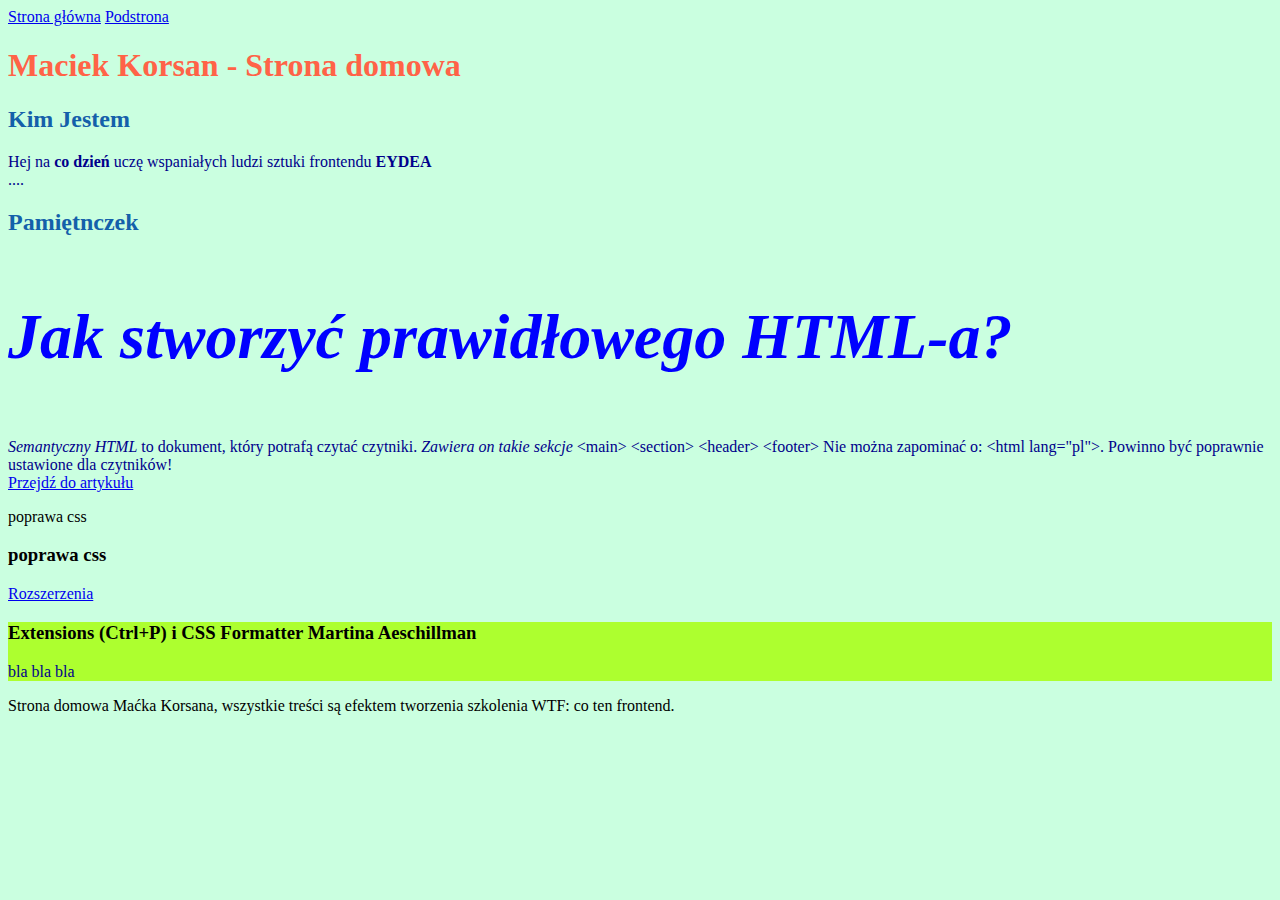
==== index.html @ 2a202f2f "initial commit" ====
<!DOCTYPE html>
<html lang="pl">

<head>
	<meta charset="UTF-8">
	<meta name="viewport" content="width=device-width, initial-scale=1.0">
	<meta http-equiv="X-UA-Compatible" content="ie=edge">
	<title>Document</title>
	<link href="style.css" rel="stylesheet" type="text/css">
</head>

<body>

	<header>
			<a href="index.html">Strona główna</a>
			<a href="podstrona.html">Podstrona</a>
	</header>

	<main>
		<header>
				<h1 class="mainHeader">Maciek Korsan - Strona domowa</h1>
		</header>
		
		<section>
			<h2 class="sectionHeader">Kim Jestem</h2>
			<p>
				Hej na <b>co dzień</b> uczę wspaniałych ludzi sztuki frontendu <strong>EYDEA</strong> <br /> ....
			</p>
		</section>

		<section>
			<h2>Pamiętnczek</h2>
			<section>
				<h3 class="diaryHeader"><em>Jak stworzyć</em> <i>prawidłowego HTML-a?</i></h3>
				<p>
					<i>Semantyczny HTML</i> to dokument, który potrafą czytać czytniki. <em>Zawiera on takie sekcje</em> &lt;main&gt;
					&lt;section&gt; &lt;header&gt; &lt;footer&gt; Nie można zapominać o: &lt;html lang="pl"&gt;. Powinno
					być poprawnie ustawione dla czytników!<br>
					<a href="podstrona.html">Przejdź do artykułu</a>
				</p>
			</section>poprawa css
			<section>
				<h3>poprawa css</h3>
				<p>
					<a href="#rozszerzenia">Rozszerzenia</a>
				</p>
			</section>
		</section>

		<section id=rozszerzenia>
			<h3>Extensions (Ctrl+P) i CSS Formatter Martina Aeschillman</h3>
			<p>bla bla bla
			</p>
		</section>
	</main>

	<footer>
			Strona domowa Maćka Korsana, wszystkie treści są efektem tworzenia szkolenia WTF: co ten frontend.
	</footer>
	<script src="main.js"></script>
</body>

</html>
---- style.css ----
body {
	background-color: #caffe0;
}

.mainHeader {
	color: tomato;
}

body h2 {
	color: #1460aa;
}3

.sectionHeader {
	color: #1460aa;
}

.diaryHeader {
	color: blue;
	font-size: 64px;
}

#rozszerzenia {
	background-color: greenyellow;
}

p {
	color: darkblue;
}
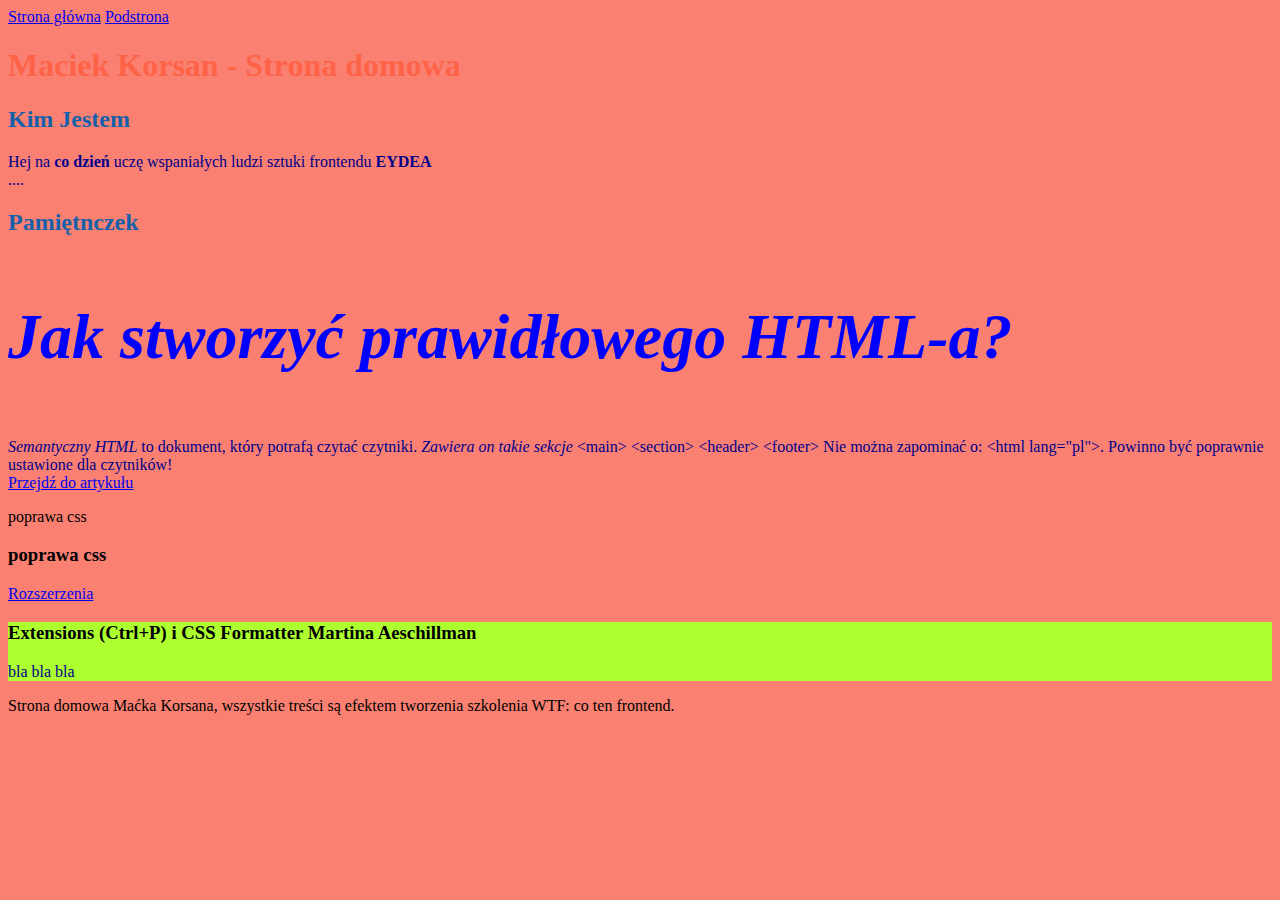
==== commit b7475935: "feat: new heading (title)" ====
--- a/index.html
+++ b/index.html
@@ -5,7 +5,7 @@
 	<meta charset="UTF-8">
 	<meta name="viewport" content="width=device-width, initial-scale=1.0">
 	<meta http-equiv="X-UA-Compatible" content="ie=edge">
-	<title>Document</title>
+	<title>Strona domowa</title>
 	<link href="style.css" rel="stylesheet" type="text/css">
 </head>
 
--- a/style.css
+++ b/style.css
@@ -1,5 +1,5 @@
 body {
-	background-color: #caffe0;
+	background-color: salmon;
 }
 
 .mainHeader {
@@ -8,7 +8,7 @@
 
 body h2 {
 	color: #1460aa;
-}3
+}
 
 .sectionHeader {
 	color: #1460aa;
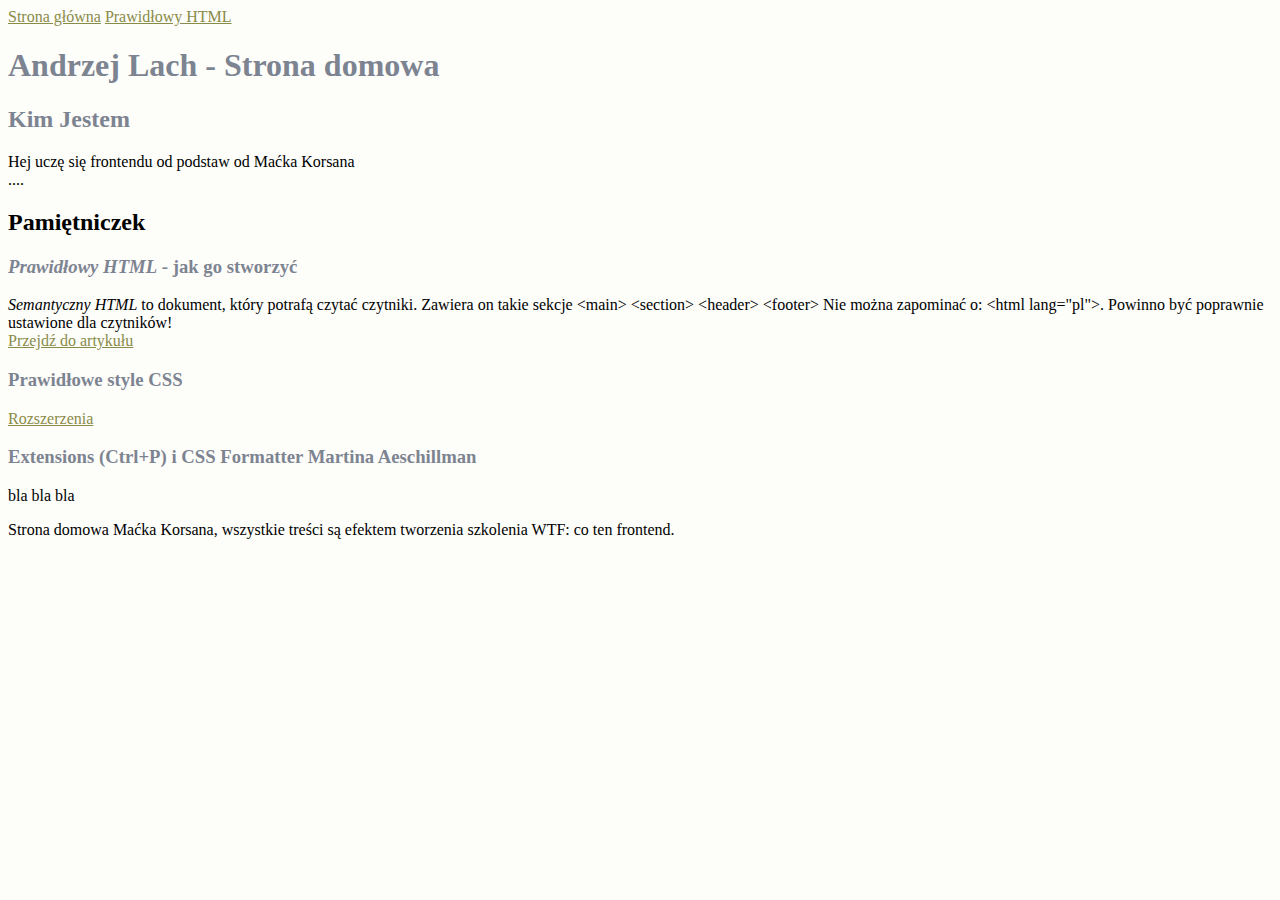
==== commit 57eb1e44: "feat: beautify colors in css" ====
--- a/index.html
+++ b/index.html
@@ -12,43 +12,42 @@
 <body>
 
 	<header>
-			<a href="index.html">Strona główna</a>
-			<a href="podstrona.html">Podstrona</a>
+			<a href="index.html" class="link">Strona główna</a>
+			<a href="prawidlowyhtml.html" class="link">Prawidłowy HTML</a>
 	</header>
 
 	<main>
 		<header>
-				<h1 class="mainHeader">Maciek Korsan - Strona domowa</h1>
+				<h1 class="mainHeader">Andrzej Lach - Strona domowa</h1>
 		</header>
 		
 		<section>
 			<h2 class="sectionHeader">Kim Jestem</h2>
 			<p>
-				Hej na <b>co dzień</b> uczę wspaniałych ludzi sztuki frontendu <strong>EYDEA</strong> <br /> ....
+				Hej uczę się frontendu od podstaw od Maćka Korsana<br /> ....
 			</p>
 		</section>
 
 		<section>
-			<h2>Pamiętnczek</h2>
+			<h2>Pamiętniczek</h2>
 			<section>
-				<h3 class="diaryHeader"><em>Jak stworzyć</em> <i>prawidłowego HTML-a?</i></h3>
+				<h3 class="diaryHeader"><em>Prawidłowy HTML</em> - jak go stworzyć</h3>
 				<p>
-					<i>Semantyczny HTML</i> to dokument, który potrafą czytać czytniki. <em>Zawiera on takie sekcje</em> &lt;main&gt;
-					&lt;section&gt; &lt;header&gt; &lt;footer&gt; Nie można zapominać o: &lt;html lang="pl"&gt;. Powinno
-					być poprawnie ustawione dla czytników!<br>
-					<a href="podstrona.html">Przejdź do artykułu</a>
+					<em>Semantyczny HTML</em> to dokument, który potrafą czytać czytniki. Zawiera on takie sekcje &lt;main&gt;
+					&lt;section&gt; &lt;header&gt; &lt;footer&gt; Nie można zapominać o: &lt;html lang="pl"&gt;. Powinno być poprawnie ustawione dla czytników!<br>
+					<a href="prawidlowyhtml.html" class="link">Przejdź do artykułu</a>
 				</p>
-			</section>poprawa css
+			</section>
 			<section>
-				<h3>poprawa css</h3>
+				<h3 class="diaryHeader">Prawidłowe style CSS</h3>
 				<p>
-					<a href="#rozszerzenia">Rozszerzenia</a>
+					<a href="#rozszerzenia" class="link">Rozszerzenia</a>
 				</p>
 			</section>
 		</section>
 
 		<section id=rozszerzenia>
-			<h3>Extensions (Ctrl+P) i CSS Formatter Martina Aeschillman</h3>
+			<h3 class="diaryHeader">Extensions (Ctrl+P) i CSS Formatter Martina Aeschillman</h3>
 			<p>bla bla bla
 			</p>
 		</section>
--- a/style.css
+++ b/style.css
@@ -1,28 +1,19 @@
 body {
-	background-color: salmon;
+	background-color: #fdfdfa;
 }
 
 .mainHeader {
-	color: tomato;
+	color: #7d8491;
 }
 
-body h2 {
-	color: #1460aa;
+.sectionHeader, .diaryHeader {
+	color: #7d8491;
 }
 
-.sectionHeader {
-	color: #1460aa;
+.thirdHeader {
+	color: #443850;
 }
 
-.diaryHeader {
-	color: blue;
-	font-size: 64px;
-}
-
-#rozszerzenia {
-	background-color: greenyellow;
-}
-
-p {
-	color: darkblue;
+.link {
+	color: #898b49;
 }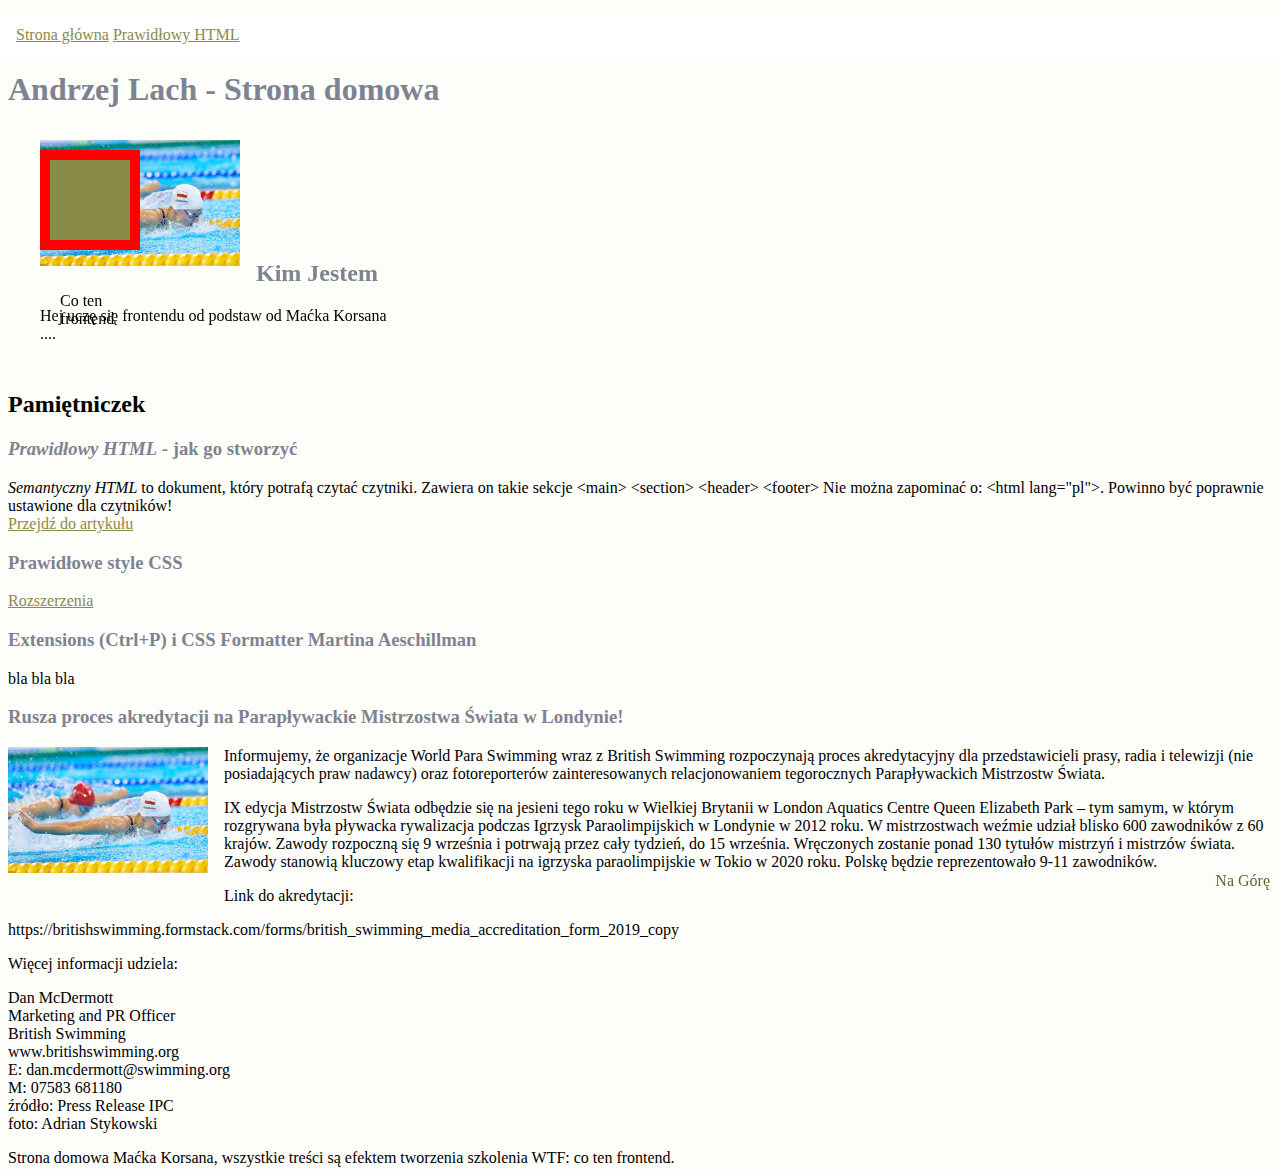
==== commit 8f8d37cc: "feat: sticky, float" ====
--- a/index.html
+++ b/index.html
@@ -11,21 +11,20 @@
 
 <body>
 
-	<header>
+	<header class="navigation">
 			<a href="index.html" class="link">Strona główna</a>
 			<a href="prawidlowyhtml.html" class="link">Prawidłowy HTML</a>
 	</header>
 
 	<main>
 		<header>
-				<h1 class="mainHeader">Andrzej Lach - Strona domowa</h1>
+				<h1 id="top" class="mainHeader">Andrzej Lach - Strona domowa</h1>
 		</header>
-		
-		<section>
+		<section class="about">
+			<img src="swim.jpg" alt="swimming" class="articlePic">
+			<div class="box">Co ten frontend</div>
 			<h2 class="sectionHeader">Kim Jestem</h2>
-			<p>
-				Hej uczę się frontendu od podstaw od Maćka Korsana<br /> ....
-			</p>
+			<p>Hej uczę się frontendu od podstaw od Maćka Korsana<br /> ....</p>
 		</section>
 
 		<section>
@@ -51,9 +50,32 @@
 			<p>bla bla bla
 			</p>
 		</section>
+
+		<section>
+				<h3 class="diaryHeader">Rusza proces akredytacji na Parapływackie Mistrzostwa Świata w Londynie!</h3>
+				<img src="swim.jpg" alt="swimming" class="articlePic">
+				<p>Informujemy, że organizacje World Para Swimming wraz z British Swimming rozpoczynają proces akredytacyjny dla przedstawicieli prasy, radia i telewizji (nie posiadających praw nadawcy) oraz fotoreporterów zainteresowanych relacjonowaniem tegorocznych Parapływackich Mistrzostw Świata.</p>
+				<p>IX edycja Mistrzostw Świata odbędzie się na jesieni tego roku w Wielkiej Brytanii w London Aquatics Centre Queen Elizabeth Park – tym samym, w którym rozgrywana była pływacka rywalizacja podczas Igrzysk Paraolimpijskich w Londynie w 2012 roku. W mistrzostwach weźmie udział blisko 600 zawodników z 60 krajów. Zawody rozpoczną się 9 września i potrwają przez cały tydzień, do 15 września. Wręczonych zostanie ponad 130 tytułów mistrzyń i mistrzów świata. Zawody stanowią kluczowy etap kwalifikacji na igrzyska paraolimpijskie w Tokio w 2020 roku. Polskę będzie reprezentowało 9-11 zawodników.
+				<p>Link do akredytacji:</p>
+						https://britishswimming.formstack.com/forms/british_swimming_media_accreditation_form_2019_copy
+						<p>Więcej informacji udziela:</p>
+						
+						<p><span>Dan McDermott</span><br>
+						Marketing and PR Officer<br>
+						British Swimming<br>
+						www.britishswimming.org<br>
+						E: dan.mcdermott@swimming.org<br>
+						M: 07583 681180<br>
+						źródło: Press Release IPC<br>
+						foto: Adrian Stykowski</p>
+		</section>
+			
+
+
 	</main>
 
 	<footer>
+			<a href="#top" class="top">Na Górę</a>
 			Strona domowa Maćka Korsana, wszystkie treści są efektem tworzenia szkolenia WTF: co ten frontend.
 	</footer>
 	<script src="main.js"></script>
--- a/style.css
+++ b/style.css
@@ -4,6 +4,7 @@
 
 .mainHeader {
 	color: #7d8491;
+	padding-top: 50px;
 }
 
 .sectionHeader, .diaryHeader {
@@ -16,4 +17,54 @@
 
 .link {
 	color: #898b49;
+}
+
+.about {
+	position: relative;
+	width: 100%;
+	max-width: 700px;
+	margin: 32px;
+	overflow: hidden;
+}
+
+.box {
+	width: 100px;
+	height: 100px;
+	background-color: #898b49;
+	padding: 10px;
+	border: 10px solid red;
+	box-sizing: border-box;
+	top: 10px;
+	right: 50%;
+	z-index: 2;
+	position: sticky;
+}
+
+.top{
+	position: fixed;
+	bottom: 10px;
+	right: 10px;
+	color: darkolivegreen;
+	text-decoration: none;
+}
+
+.navigation{
+	position: fixed;
+	width: 100%;
+	padding: 10x;
+	top: 10px;
+	left: 0;
+	color: aqua;
+	box-sizing: border-box;
+	padding: 16px;
+	background-color: #fff;
+}
+
+.articlePic
+{
+	display: block;
+	width: 100%;
+	max-width: 200px;
+	float: left;
+	margin: 0 16px 16px 0;
 }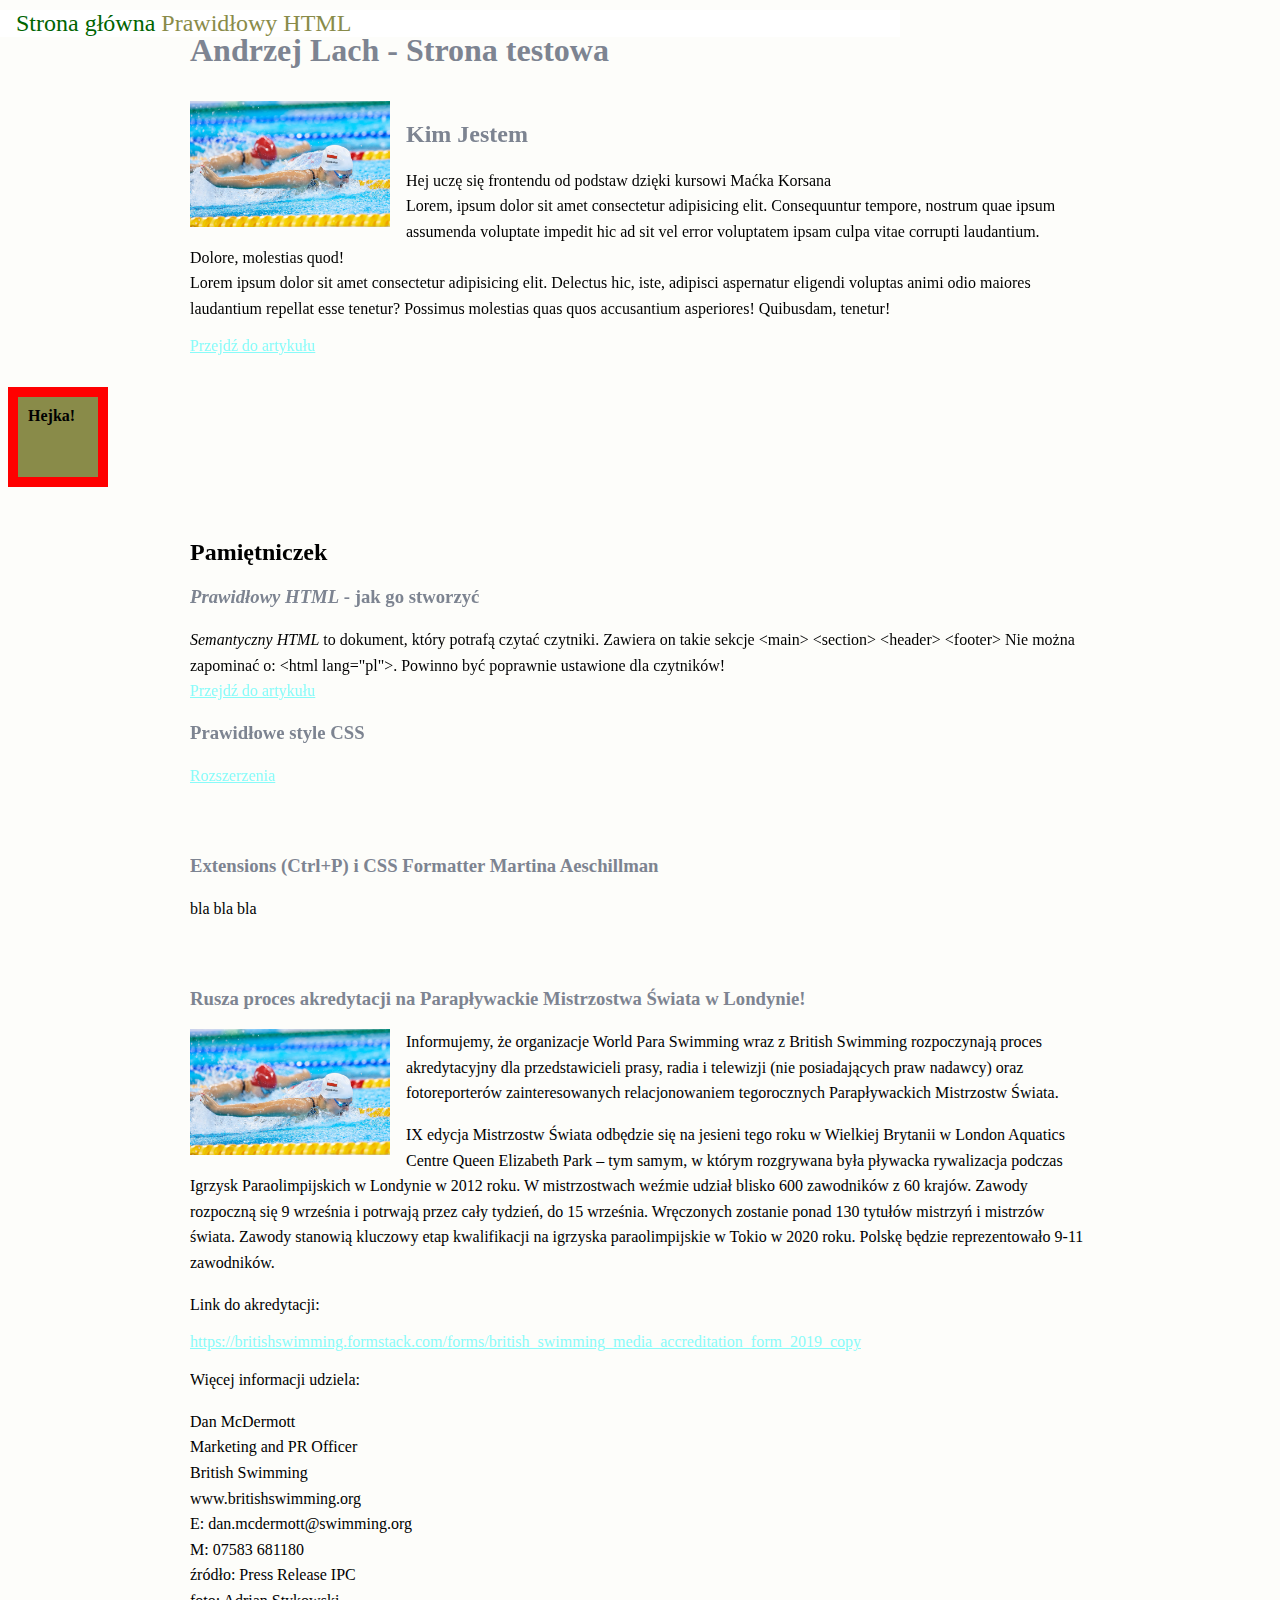
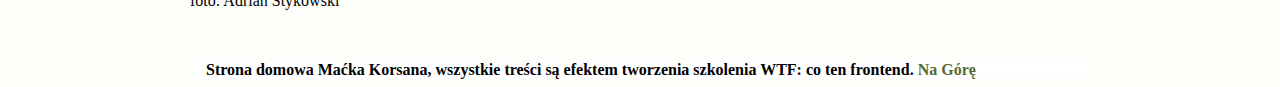
==== commit ad655289: "beautify: make all with BEM ..." ====
--- a/index.html
+++ b/index.html
@@ -12,55 +12,61 @@
 <body>
 
 	<header class="navigation">
-			<a href="index.html" class="link">Strona główna</a>
-			<a href="prawidlowyhtml.html" class="link">Prawidłowy HTML</a>
+		<a href="index.html" class="navigation__link navigation__link--homepage">Strona główna</a>
+		<a href="prawidlowyhtml.html" class="navigation__link">Prawidłowy HTML</a>
 	</header>
 
 	<main>
-		<header>
-				<h1 id="top" class="mainHeader">Andrzej Lach - Strona domowa</h1>
+		<header class="header">
+			<h1 id="top" class="main main--js">Andrzej Lach - Strona testowa</h1>
 		</header>
+
 		<section class="about">
-			<img src="swim.jpg" alt="swimming" class="articlePic">
-			<div class="box">Co ten frontend</div>
-			<h2 class="sectionHeader">Kim Jestem</h2>
-			<p>Hej uczę się frontendu od podstaw od Maćka Korsana<br /> ....</p>
+			<img  class="about__picture" src="swim.jpg" alt ="swimming">
+			<h2 class="about__header">Kim Jestem</h2>
+			<p class="about__paragraph">Hej uczę się frontendu od podstaw dzięki kursowi  Maćka Korsana <br>
+				Lorem, ipsum dolor sit amet consectetur adipisicing elit. Consequuntur tempore, nostrum quae ipsum assumenda voluptate impedit hic ad sit vel error voluptatem ipsam culpa vitae corrupti laudantium. Dolore, molestias quod!<br>
+				Lorem ipsum dolor sit amet consectetur adipisicing elit. Delectus hic, iste, adipisci aspernatur eligendi voluptas animi odio maiores laudantium repellat esse tenetur? Possimus molestias quas quos accusantium asperiores! Quibusdam, tenetur!
+			</p>
+			<a href="alach.html" class="about_link">Przejdź do artykułu</a>
 		</section>
 
-		<section>
+		<div class="ajax--js">Co ten frontend</div>
+
+		<section class="day">
 			<h2>Pamiętniczek</h2>
 			<section>
-				<h3 class="diaryHeader"><em>Prawidłowy HTML</em> - jak go stworzyć</h3>
-				<p>
+				<h3 class="day__header"><em>Prawidłowy HTML</em> - jak go stworzyć</h3>
+				<p class="day__paragraph">
 					<em>Semantyczny HTML</em> to dokument, który potrafą czytać czytniki. Zawiera on takie sekcje &lt;main&gt;
 					&lt;section&gt; &lt;header&gt; &lt;footer&gt; Nie można zapominać o: &lt;html lang="pl"&gt;. Powinno być poprawnie ustawione dla czytników!<br>
-					<a href="prawidlowyhtml.html" class="link">Przejdź do artykułu</a>
+					<a href="prawidlowyhtml.html" class="day_link">Przejdź do artykułu</a>
 				</p>
 			</section>
 			<section>
-				<h3 class="diaryHeader">Prawidłowe style CSS</h3>
-				<p>
-					<a href="#rozszerzenia" class="link">Rozszerzenia</a>
+				<h3 class="day__header">Prawidłowe style CSS</h3>
+				<p class="day__paragraph">
+					<a href="#rozszerzenia" class="day_link">Rozszerzenia</a>
 				</p>
 			</section>
 		</section>
 
-		<section id=rozszerzenia>
-			<h3 class="diaryHeader">Extensions (Ctrl+P) i CSS Formatter Martina Aeschillman</h3>
-			<p>bla bla bla
+		<section class="day" id=rozszerzenia>
+			<h3 class="day__header">Extensions (Ctrl+P) i CSS Formatter Martina Aeschillman</h3>
+			<p class="day__paragraph">bla bla bla
 			</p>
 		</section>
 
-		<section>
-				<h3 class="diaryHeader">Rusza proces akredytacji na Parapływackie Mistrzostwa Świata w Londynie!</h3>
-				<img src="swim.jpg" alt="swimming" class="articlePic">
-				<p>Informujemy, że organizacje World Para Swimming wraz z British Swimming rozpoczynają proces akredytacyjny dla przedstawicieli prasy, radia i telewizji (nie posiadających praw nadawcy) oraz fotoreporterów zainteresowanych relacjonowaniem tegorocznych Parapływackich Mistrzostw Świata.</p>
-				<p>IX edycja Mistrzostw Świata odbędzie się na jesieni tego roku w Wielkiej Brytanii w London Aquatics Centre Queen Elizabeth Park – tym samym, w którym rozgrywana była pływacka rywalizacja podczas Igrzysk Paraolimpijskich w Londynie w 2012 roku. W mistrzostwach weźmie udział blisko 600 zawodników z 60 krajów. Zawody rozpoczną się 9 września i potrwają przez cały tydzień, do 15 września. Wręczonych zostanie ponad 130 tytułów mistrzyń i mistrzów świata. Zawody stanowią kluczowy etap kwalifikacji na igrzyska paraolimpijskie w Tokio w 2020 roku. Polskę będzie reprezentowało 9-11 zawodników.
-				<p>Link do akredytacji:</p>
-						https://britishswimming.formstack.com/forms/british_swimming_media_accreditation_form_2019_copy
-						<p>Więcej informacji udziela:</p>
+		<section class="day">
+			<h3 class="day__header">Rusza proces akredytacji na Parapływackie Mistrzostwa Świata w Londynie!</h3>
+				<img src="swim.jpg" alt="swimming" class="day__picture">
+				<p class="day__paragraph">Informujemy, że organizacje World Para Swimming wraz z British Swimming rozpoczynają proces akredytacyjny dla przedstawicieli prasy, radia i telewizji (nie posiadających praw nadawcy) oraz fotoreporterów zainteresowanych relacjonowaniem tegorocznych Parapływackich Mistrzostw Świata.</p>
+				<p class="day__paragraph">IX edycja Mistrzostw Świata odbędzie się na jesieni tego roku w Wielkiej Brytanii w London Aquatics Centre Queen Elizabeth Park – tym samym, w którym rozgrywana była pływacka rywalizacja podczas Igrzysk Paraolimpijskich w Londynie w 2012 roku. W mistrzostwach weźmie udział blisko 600 zawodników z 60 krajów. Zawody rozpoczną się 9 września i potrwają przez cały tydzień, do 15 września. Wręczonych zostanie ponad 130 tytułów mistrzyń i mistrzów świata. Zawody stanowią kluczowy etap kwalifikacji na igrzyska paraolimpijskie w Tokio w 2020 roku. Polskę będzie reprezentowało 9-11 zawodników.
+				<p class="day__paragraph">Link do akredytacji:</p>
+						<a href="https://britishswimming.formstack.com/forms/british_swimming_media_accreditation_form_2019_copy" class="day_link">https://britishswimming.formstack.com/forms/british_swimming_media_accreditation_form_2019_copy</a>
+						<p class="day__paragraph">Więcej informacji udziela:</p>
 						
-						<p><span>Dan McDermott</span><br>
+						<p class="day__paragraph"><span>Dan McDermott</span><br>
 						Marketing and PR Officer<br>
 						British Swimming<br>
 						www.britishswimming.org<br>
@@ -72,13 +78,13 @@
 			
 
 
-	</main>
+	<footer class="footer">
+			<p class="footer__paragraph"></p>Strona domowa Maćka Korsana, wszystkie treści są efektem tworzenia szkolenia WTF: co ten frontend.
+			<a href="#top" class="footer__link">Na Górę</a>
+	</footer>
+</main>
 
-	<footer>
-			<a href="#top" class="top">Na Górę</a>
-			Strona domowa Maćka Korsana, wszystkie treści są efektem tworzenia szkolenia WTF: co ten frontend.
-	</footer>
-	<script src="main.js"></script>
+<script src="main.js"></script>
 </body>
 
 </html>--- a/style.css
+++ b/style.css
@@ -2,32 +2,109 @@
 	background-color: #fdfdfa;
 }
 
-.mainHeader {
-	color: #7d8491;
-	padding-top: 50px;
+.navigation{
+	position: fixed;
+	font-size: 24px;
+	top: 10px;
+	left: 0;
+	color: aqua;
+	box-sizing: border-box;
+	padding: 0 16px;
+	background-color: #fff;
+	margin: 0 auto;
+	width: 100%;
+	max-width: 900px;
+	display: block;
 }
 
-.sectionHeader, .diaryHeader {
-	color: #7d8491;
+.navigation__link {
+	color: #898b49;
+	text-decoration: none;
 }
 
-.thirdHeader {
-	color: #443850;
+.navigation__link--homepage {
+	color: darkgreen;
+	display: inline-block;
 }
 
-.link {
-	color: #898b49;
+.main {
+	max-width: 900px;
+	margin: 32px auto;
+}
+
+.header
+{
+	color: #7d8491;
 }
 
 .about {
 	position: relative;
 	width: 100%;
-	max-width: 700px;
-	margin: 32px;
+	max-width: 900px;
+	margin: 32px auto;
 	overflow: hidden;
 }
 
-.box {
+.about__header
+{
+	color: #7d8491;
+}
+
+.about__paragraph
+{
+	font-size: 16px;
+	line-height: 1.6;
+}
+
+.about__picture
+{
+	width: 100%;
+	max-width: 200px;
+	float: left;
+	margin: 0 16px 16px 0;
+}
+
+.about_link
+{
+	color: #89fbf9;
+	display: inline-block;
+}
+
+.day {
+	position: relative;
+	width: 100%;
+	max-width: 900px;
+	margin: 32px auto;
+	overflow: hidden;
+}	
+
+.day__header
+{
+	color: #7d8491;
+}
+
+.day__paragraph
+{
+	font-size: 16px;
+	line-height: 1.6;
+}
+
+.day__picture
+{
+	width: 100%;
+	max-width: 200px;
+	float: left;
+	margin: 0 16px 16px 0;
+}
+
+.day_link
+{
+	color: #89fbf9;
+	display: inline-block;
+}
+
+
+.ajax--js {
 	width: 100px;
 	height: 100px;
 	background-color: #898b49;
@@ -38,9 +115,29 @@
 	right: 50%;
 	z-index: 2;
 	position: sticky;
+	display: inline-block;
 }
 
-.top{
+.footer{
+	font-size: 16px;
+	font-weight: bold;
+	top: 10px;
+	left: 0;
+	box-sizing: border-box;
+	padding: 0 16px;
+	background-color: #fff;
+	margin: 0 auto;
+	width: 100%;
+	max-width: 900px;
+	display: block;
+}
+
+.footer__link{
+	color: darkolivegreen;
+	text-decoration: none;
+}
+
+.footer__link--navigation{
 	position: fixed;
 	bottom: 10px;
 	right: 10px;
@@ -48,23 +145,8 @@
 	text-decoration: none;
 }
 
-.navigation{
-	position: fixed;
-	width: 100%;
-	padding: 10x;
-	top: 10px;
-	left: 0;
-	color: aqua;
-	box-sizing: border-box;
-	padding: 16px;
-	background-color: #fff;
-}
-
-.articlePic
+.footer__paragraph
 {
-	display: block;
-	width: 100%;
-	max-width: 200px;
-	float: left;
-	margin: 0 16px 16px 0;
+	font-size: 16px;
+	line-height: 1.6;
 }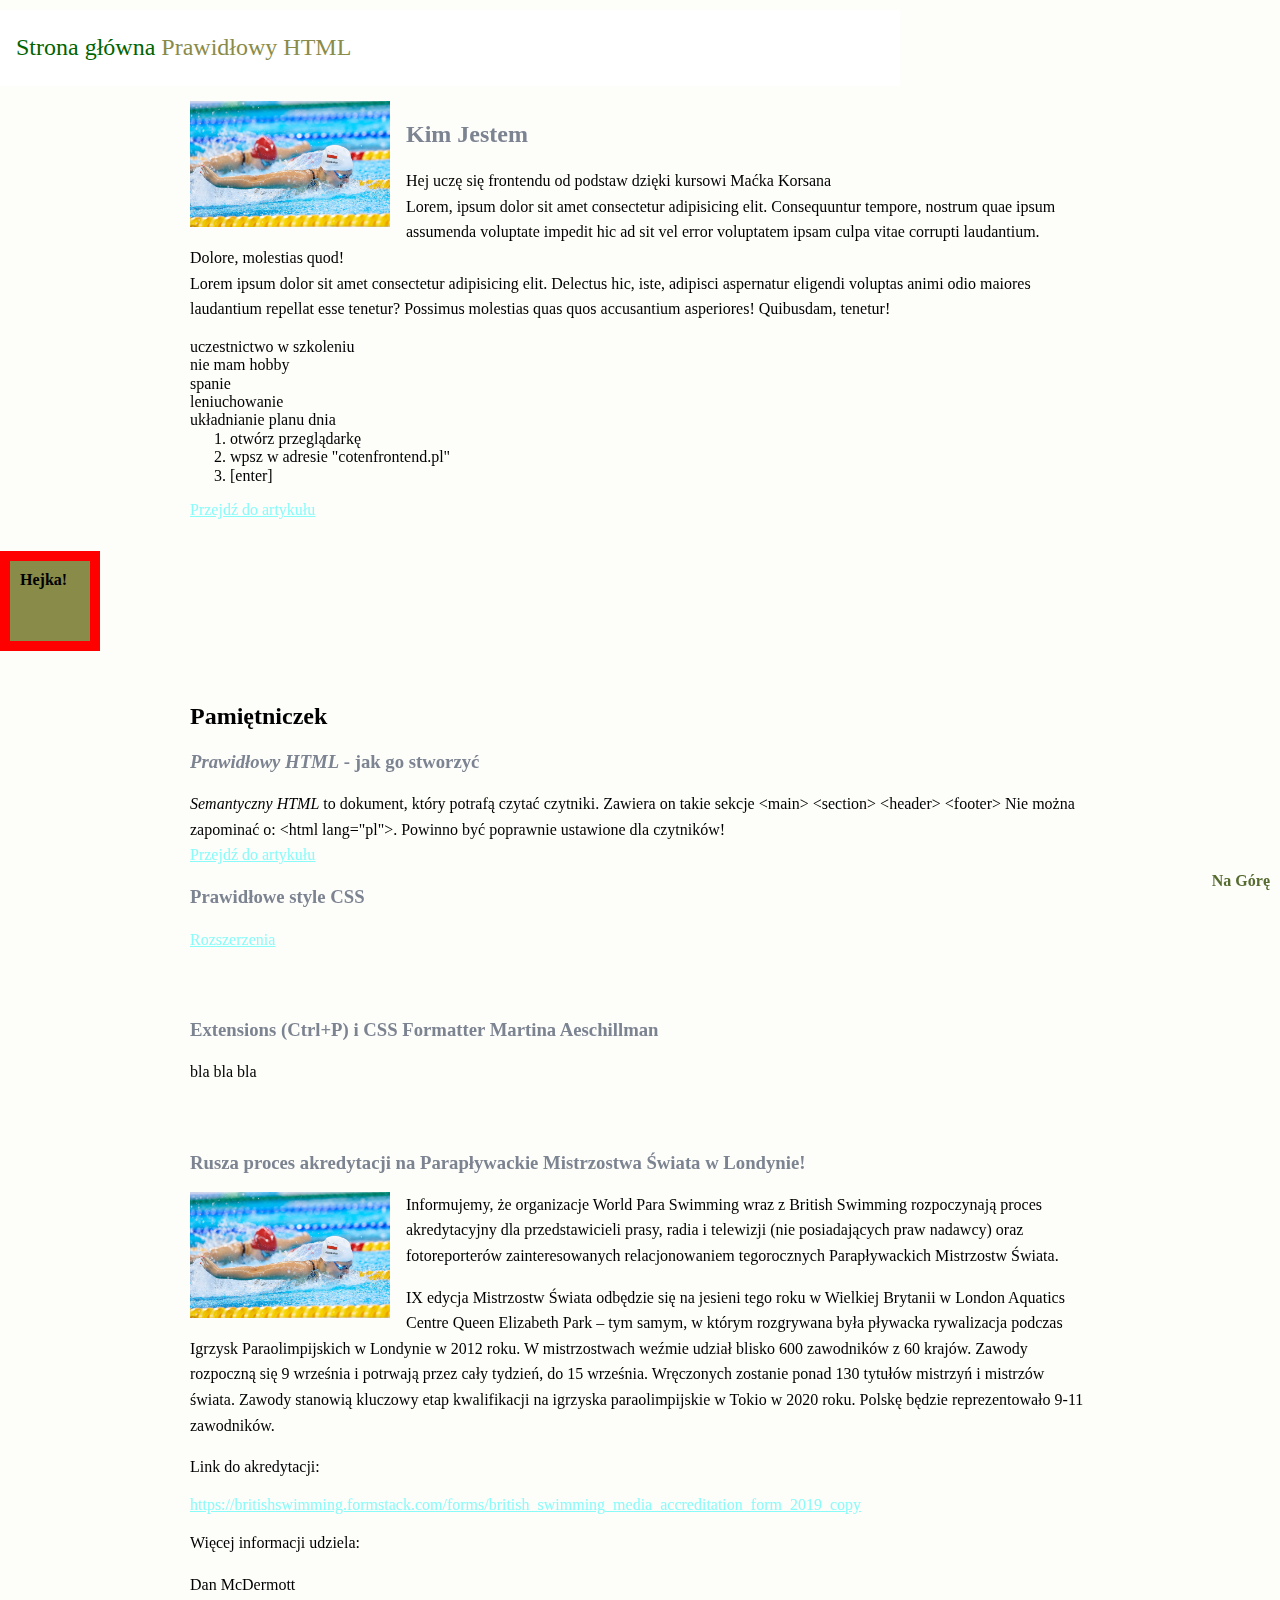
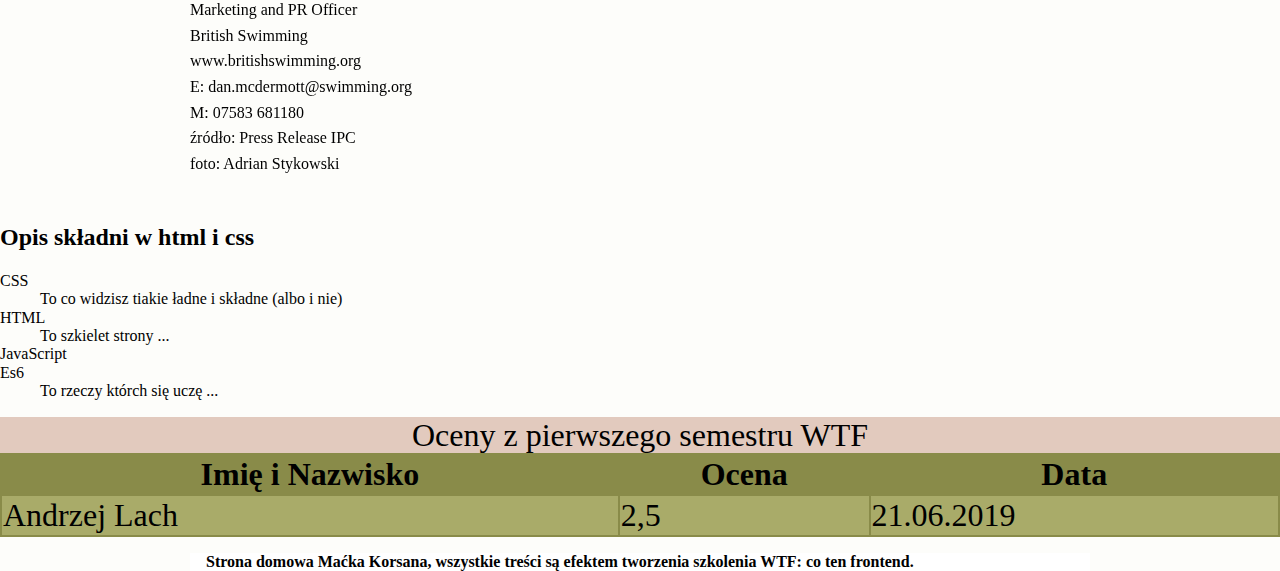
==== commit ba81fdff: "feat: new table lists and dl ..." ====
--- a/index.html
+++ b/index.html
@@ -6,14 +6,23 @@
 	<meta name="viewport" content="width=device-width, initial-scale=1.0">
 	<meta http-equiv="X-UA-Compatible" content="ie=edge">
 	<title>Strona domowa</title>
+	<link href="normalize.css" rel="stylesheet" type="text/css">
 	<link href="style.css" rel="stylesheet" type="text/css">
 </head>
 
 <body>
 
-	<header class="navigation">
-		<a href="index.html" class="navigation__link navigation__link--homepage">Strona główna</a>
-		<a href="prawidlowyhtml.html" class="navigation__link">Prawidłowy HTML</a>
+	<header class="site-header">
+		<nav class="navigation">
+			<ul class="navigation__list">
+				<li class="navigation__item">
+					<a href="index.html" class="navigation__link navigation__link--homepage">Strona główna</a>
+				</li>
+				<li class="navigation__item">
+					<a href="prawidlowyhtml.html" class="navigation__link">Prawidłowy HTML</a>
+				</li>
+			</ul>
+		</nav>
 	</header>
 
 	<main>
@@ -22,12 +31,36 @@
 		</header>
 
 		<section class="about">
-			<img  class="about__picture" src="swim.jpg" alt ="swimming">
+			<img class="about__picture" src="swim.jpg" alt="swimming">
 			<h2 class="about__header">Kim Jestem</h2>
-			<p class="about__paragraph">Hej uczę się frontendu od podstaw dzięki kursowi  Maćka Korsana <br>
-				Lorem, ipsum dolor sit amet consectetur adipisicing elit. Consequuntur tempore, nostrum quae ipsum assumenda voluptate impedit hic ad sit vel error voluptatem ipsam culpa vitae corrupti laudantium. Dolore, molestias quod!<br>
-				Lorem ipsum dolor sit amet consectetur adipisicing elit. Delectus hic, iste, adipisci aspernatur eligendi voluptas animi odio maiores laudantium repellat esse tenetur? Possimus molestias quas quos accusantium asperiores! Quibusdam, tenetur!
+			<p class="about__paragraph">Hej uczę się frontendu od podstaw dzięki kursowi Maćka Korsana <br>
+				Lorem, ipsum dolor sit amet consectetur adipisicing elit. Consequuntur tempore, nostrum quae ipsum
+				assumenda voluptate impedit hic ad sit vel error voluptatem ipsam culpa vitae corrupti laudantium.
+				Dolore, molestias quod!<br>
+				Lorem ipsum dolor sit amet consectetur adipisicing elit. Delectus hic, iste, adipisci aspernatur
+				eligendi voluptas animi odio maiores laudantium repellat esse tenetur? Possimus molestias quas quos
+				accusantium asperiores! Quibusdam, tenetur!
 			</p>
+
+			<section class="hobby">
+				<ul class="hobby__list">
+					<li>uczestnictwo w szkoleniu</li>
+					<li>nie mam hobby</li>
+					<li>spanie</li>
+					<li>leniuchowanie</li>
+					<li>układnianie planu dnia
+						<ol>
+							<li>otwórz przeglądarkę</li>
+							<li>wpsz w adresie "cotenfrontend.pl"</li>
+							<li>[enter]</li>
+						</ol>
+					</li>
+				</ul>
+			</section>
+
+			<section class="plan">
+			</section>
+
 			<a href="alach.html" class="about_link">Przejdź do artykułu</a>
 		</section>
 
@@ -38,8 +71,10 @@
 			<section>
 				<h3 class="day__header"><em>Prawidłowy HTML</em> - jak go stworzyć</h3>
 				<p class="day__paragraph">
-					<em>Semantyczny HTML</em> to dokument, który potrafą czytać czytniki. Zawiera on takie sekcje &lt;main&gt;
-					&lt;section&gt; &lt;header&gt; &lt;footer&gt; Nie można zapominać o: &lt;html lang="pl"&gt;. Powinno być poprawnie ustawione dla czytników!<br>
+					<em>Semantyczny HTML</em> to dokument, który potrafą czytać czytniki. Zawiera on takie sekcje
+					&lt;main&gt;
+					&lt;section&gt; &lt;header&gt; &lt;footer&gt; Nie można zapominać o: &lt;html lang="pl"&gt;. Powinno
+					być poprawnie ustawione dla czytników!<br>
 					<a href="prawidlowyhtml.html" class="day_link">Przejdź do artykułu</a>
 				</p>
 			</section>
@@ -59,32 +94,79 @@
 
 		<section class="day">
 			<h3 class="day__header">Rusza proces akredytacji na Parapływackie Mistrzostwa Świata w Londynie!</h3>
-				<img src="swim.jpg" alt="swimming" class="day__picture">
-				<p class="day__paragraph">Informujemy, że organizacje World Para Swimming wraz z British Swimming rozpoczynają proces akredytacyjny dla przedstawicieli prasy, radia i telewizji (nie posiadających praw nadawcy) oraz fotoreporterów zainteresowanych relacjonowaniem tegorocznych Parapływackich Mistrzostw Świata.</p>
-				<p class="day__paragraph">IX edycja Mistrzostw Świata odbędzie się na jesieni tego roku w Wielkiej Brytanii w London Aquatics Centre Queen Elizabeth Park – tym samym, w którym rozgrywana była pływacka rywalizacja podczas Igrzysk Paraolimpijskich w Londynie w 2012 roku. W mistrzostwach weźmie udział blisko 600 zawodników z 60 krajów. Zawody rozpoczną się 9 września i potrwają przez cały tydzień, do 15 września. Wręczonych zostanie ponad 130 tytułów mistrzyń i mistrzów świata. Zawody stanowią kluczowy etap kwalifikacji na igrzyska paraolimpijskie w Tokio w 2020 roku. Polskę będzie reprezentowało 9-11 zawodników.
+			<img src="swim.jpg" alt="swimming" class="day__picture">
+			<p class="day__paragraph">Informujemy, że organizacje World Para Swimming wraz z British Swimming
+				rozpoczynają proces akredytacyjny dla przedstawicieli prasy, radia i telewizji (nie posiadających praw
+				nadawcy) oraz fotoreporterów zainteresowanych relacjonowaniem tegorocznych Parapływackich Mistrzostw
+				Świata.</p>
+			<p class="day__paragraph">IX edycja Mistrzostw Świata odbędzie się na jesieni tego roku w Wielkiej Brytanii
+				w London Aquatics Centre Queen Elizabeth Park – tym samym, w którym rozgrywana była pływacka rywalizacja
+				podczas Igrzysk Paraolimpijskich w Londynie w 2012 roku. W mistrzostwach weźmie udział blisko 600
+				zawodników z 60 krajów. Zawody rozpoczną się 9 września i potrwają przez cały tydzień, do 15 września.
+				Wręczonych zostanie ponad 130 tytułów mistrzyń i mistrzów świata. Zawody stanowią kluczowy etap
+				kwalifikacji na igrzyska paraolimpijskie w Tokio w 2020 roku. Polskę będzie reprezentowało 9-11
+				zawodników.
 				<p class="day__paragraph">Link do akredytacji:</p>
-						<a href="https://britishswimming.formstack.com/forms/british_swimming_media_accreditation_form_2019_copy" class="day_link">https://britishswimming.formstack.com/forms/british_swimming_media_accreditation_form_2019_copy</a>
-						<p class="day__paragraph">Więcej informacji udziela:</p>
-						
-						<p class="day__paragraph"><span>Dan McDermott</span><br>
-						Marketing and PR Officer<br>
-						British Swimming<br>
-						www.britishswimming.org<br>
-						E: dan.mcdermott@swimming.org<br>
-						M: 07583 681180<br>
-						źródło: Press Release IPC<br>
-						foto: Adrian Stykowski</p>
+				<a href="https://britishswimming.formstack.com/forms/british_swimming_media_accreditation_form_2019_copy"
+					class="day_link">https://britishswimming.formstack.com/forms/british_swimming_media_accreditation_form_2019_copy</a>
+				<p class="day__paragraph">Więcej informacji udziela:</p>
+
+				<p class="day__paragraph"><span>Dan McDermott</span><br>
+					Marketing and PR Officer<br>
+					British Swimming<br>
+					www.britishswimming.org<br>
+					E: dan.mcdermott@swimming.org<br>
+					M: 07583 681180<br>
+					źródło: Press Release IPC<br>
+					foto: Adrian Stykowski</p>
 		</section>
-			
 
+		<section class="glossary">
+			<h2>Opis składni w html i css</h2>
+			<dl>
+				<dt>CSS</dt>
+				<dd>
+					To co widzisz tiakie ładne i składne (albo i nie)
+				</dd>
+				<dt>HTML</dt>
+				<dd>
+					To szkielet strony ...
+				</dd>
+				<dt>JavaScript</dt>
+				<dt>Es6</dt>
+				<dd>
+					To rzeczy którch się uczę ...
+				</dd>
+			</dl>
+		</section>
+		<section class="data">
+			<table class="data__table">
+				<caption class="data__caption">Oceny z pierwszego semestru WTF</caption>
+				<head class="data__header">
+					<tr>
+						<th>Imię i Nazwisko</th>
+						<th>Ocena</th>
+						<th>Data </th>
+					</tr>
+				</head>
+				<tbody class="data__body">
+					<tr>
+						<td>Andrzej Lach</td>
+						<td>2,5</td>
+						<td>21.06.2019</td>
+					</tr>
+				</tbody>
+			</table>
+		</section>
 
-	<footer class="footer">
-			<p class="footer__paragraph"></p>Strona domowa Maćka Korsana, wszystkie treści są efektem tworzenia szkolenia WTF: co ten frontend.
-			<a href="#top" class="footer__link">Na Górę</a>
-	</footer>
-</main>
+		<footer class="footer">
+			<p class="footer__paragraph"></p>Strona domowa Maćka Korsana, wszystkie treści są efektem tworzenia
+			szkolenia WTF: co ten frontend.
+			<a href="#top" class="footer__link--navigation">Na Górę</a>
+		</footer>
+	</main>
 
-<script src="main.js"></script>
+	<script src="main.js"></script>
 </body>
 
 </html>--- a/style.css
+++ b/style.css
@@ -1,8 +1,16 @@
+html{
+	box-sizing: border-box;
+}
+
+*, *:after, *:before{
+	box-sizing: inherit
+}
+
 body {
 	background-color: #fdfdfa;
 }
 
-.navigation{
+.site-header {
 	position: fixed;
 	font-size: 24px;
 	top: 10px;
@@ -15,6 +23,18 @@
 	width: 100%;
 	max-width: 900px;
 	display: block;
+}
+
+.navigation{
+}
+
+.navigation__item {
+	display: inline;
+}
+
+.navigation__list {
+	list-style: none;
+	padding: 0;
 }
 
 .navigation__link {
@@ -145,8 +165,34 @@
 	text-decoration: none;
 }
 
-.footer__paragraph
-{
+.footer__paragraph {
 	font-size: 16px;
 	line-height: 1.6;
-}+}
+
+.hobby {
+}
+
+.hobby__list {
+	list-style: none;
+	padding: 0;
+}
+
+.data {
+	font-size: 32px
+}
+
+.data__table{
+	width: 100%;
+	background-color: #898b49;
+}
+
+.data__caption{
+	background-color: #e2cabe;
+}
+.data__haeder{
+	background-color: #696b29;
+}
+.data__body{
+	background-color: #a9ab69;
+}
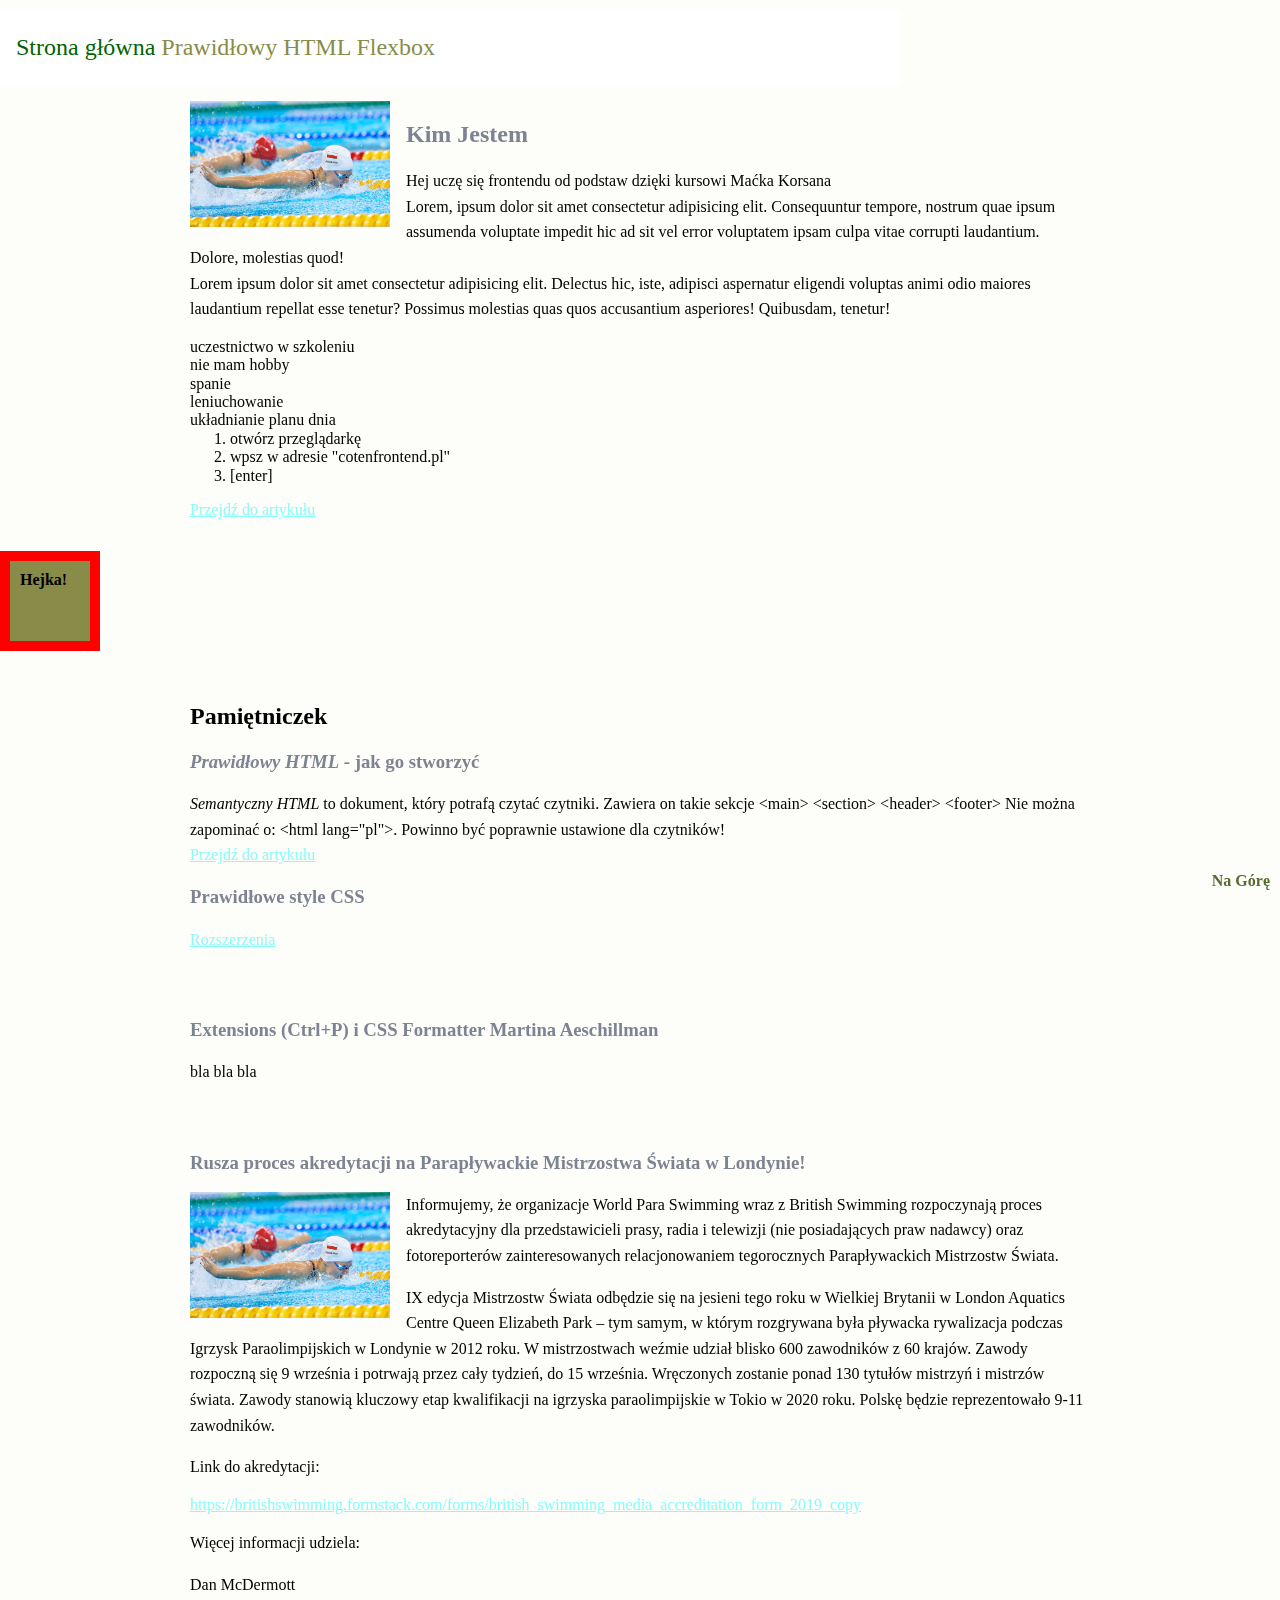
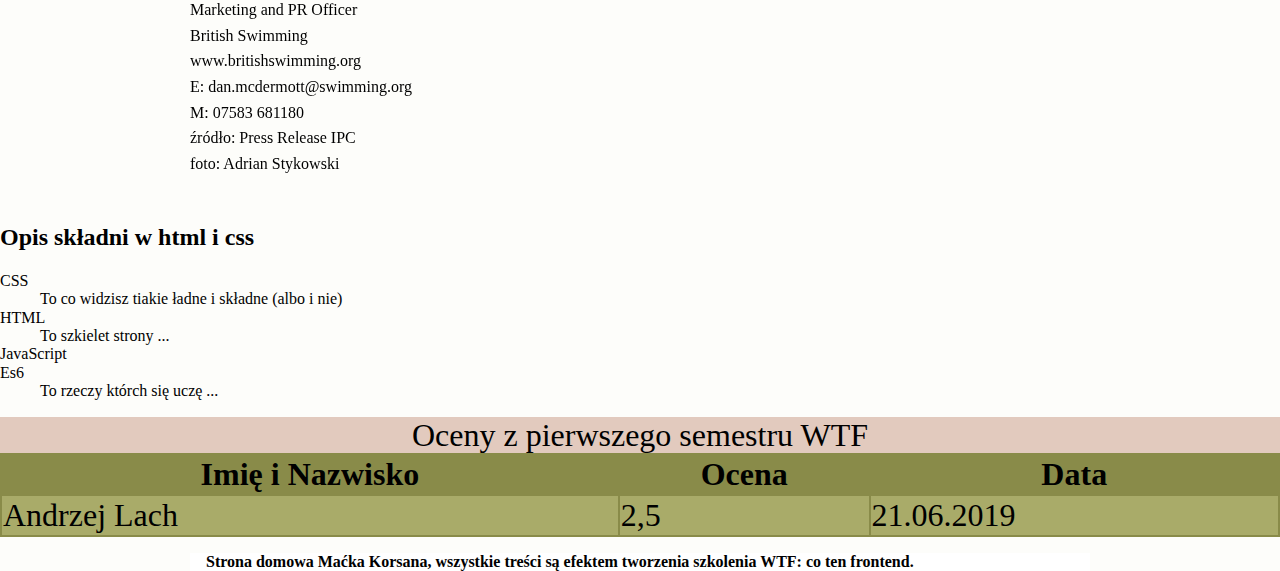
==== commit 1bdf88a1: "feat: new flex view ..." ====
--- a/index.html
+++ b/index.html
@@ -21,7 +21,10 @@
 				<li class="navigation__item">
 					<a href="prawidlowyhtml.html" class="navigation__link">Prawidłowy HTML</a>
 				</li>
-			</ul>
+				<li class="navigation__item">
+						<a href="flexbox.html" class="navigation__link">Flexbox</a>
+					</li>
+				</ul>
 		</nav>
 	</header>
 
--- a/style.css
+++ b/style.css
@@ -196,3 +196,33 @@
 .data__body{
 	background-color: #a9ab69;
 }
+
+.flex{
+	border: 4px solid #ee0c21;
+	background: #2e2240;
+	min-height: 100vh;
+	display: flex;
+	flex-flow:  row wrap;
+	justify-content: space-around;
+	align-content: space-around;
+	align-items: baseline;
+}
+
+.flex__item{
+	border: 3px solid #fff;
+	padding: 10px;
+	text-align: center;
+	background: #ffc835;
+	color: #642677;
+	font-weight: bold;
+	font-size: 20px;
+	width: 400px;
+}
+
+.flex__item--bigger{
+	font-size: 32px;
+}
+
+.flex__item--centered{
+	align-self: center;
+}